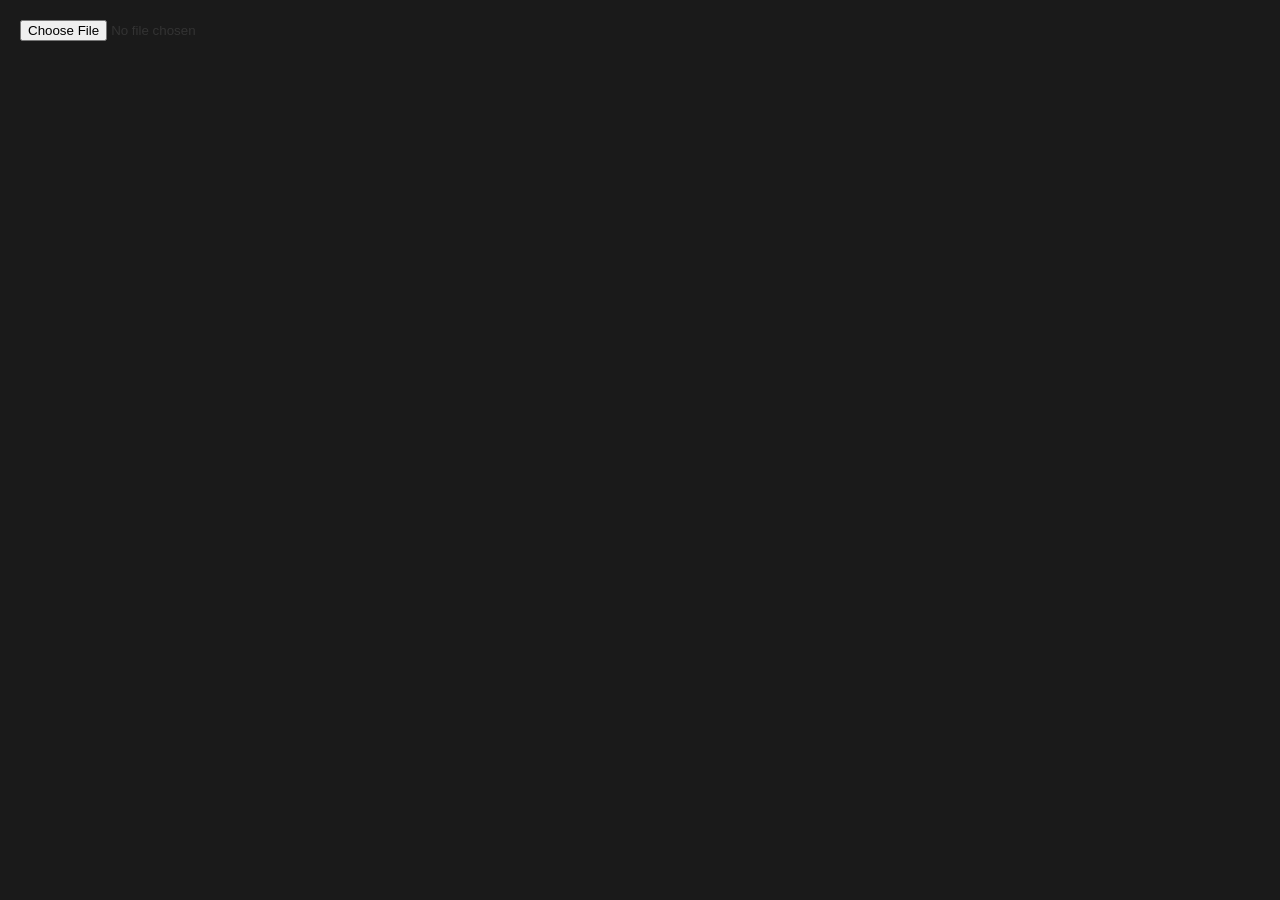
==== webapp/app.html @ 3fbd0f38 "remove redundant files" ====
<!DOCTYPE html>

<html>

<head>
    <meta charset="UTF-8">
    <title>CHIP8</title>
    <link rel="stylesheet" , href="style.css">
</head>
<input type="file" id="rom-input" accept=".ch8,.rom">

<body>
    <div class="app-container">
        <canvas id="canvas" , width="640" , height="320"></canvas>
        <div id="keyboard" , class="keyboard"></div>
    </div>
    <script type="module" , src="main.js"> </script>
</body>

</html>
---- webapp/style.css ----
body {
  margin: 0;
  padding: 20px;
  background-color: #1a1a1a;
  color: #333;
  font-family: sans-serif;
}

/* Flexbox keeps elements side by side */
.app-container {
  display: flex;
  flex-direction: row;
  align-items: flex-start;
  gap: 20px;
}

/* Grid inside keyboard for key layout */
.keyboard {
  display: grid;
  grid-template-columns: repeat(4, 50px);
  gap: 8px;
}

.key {
  height: 50px;
  background: #333;
  border: 1px solid #555;
  border-radius: 4px;
  color: #fff;
  cursor: pointer;
  display: flex;
  align-items: center;
  justify-content: center;
  user-select: none;
}

.key:hover {
  background: #444;
}

.key:active {
  background: #666;
}
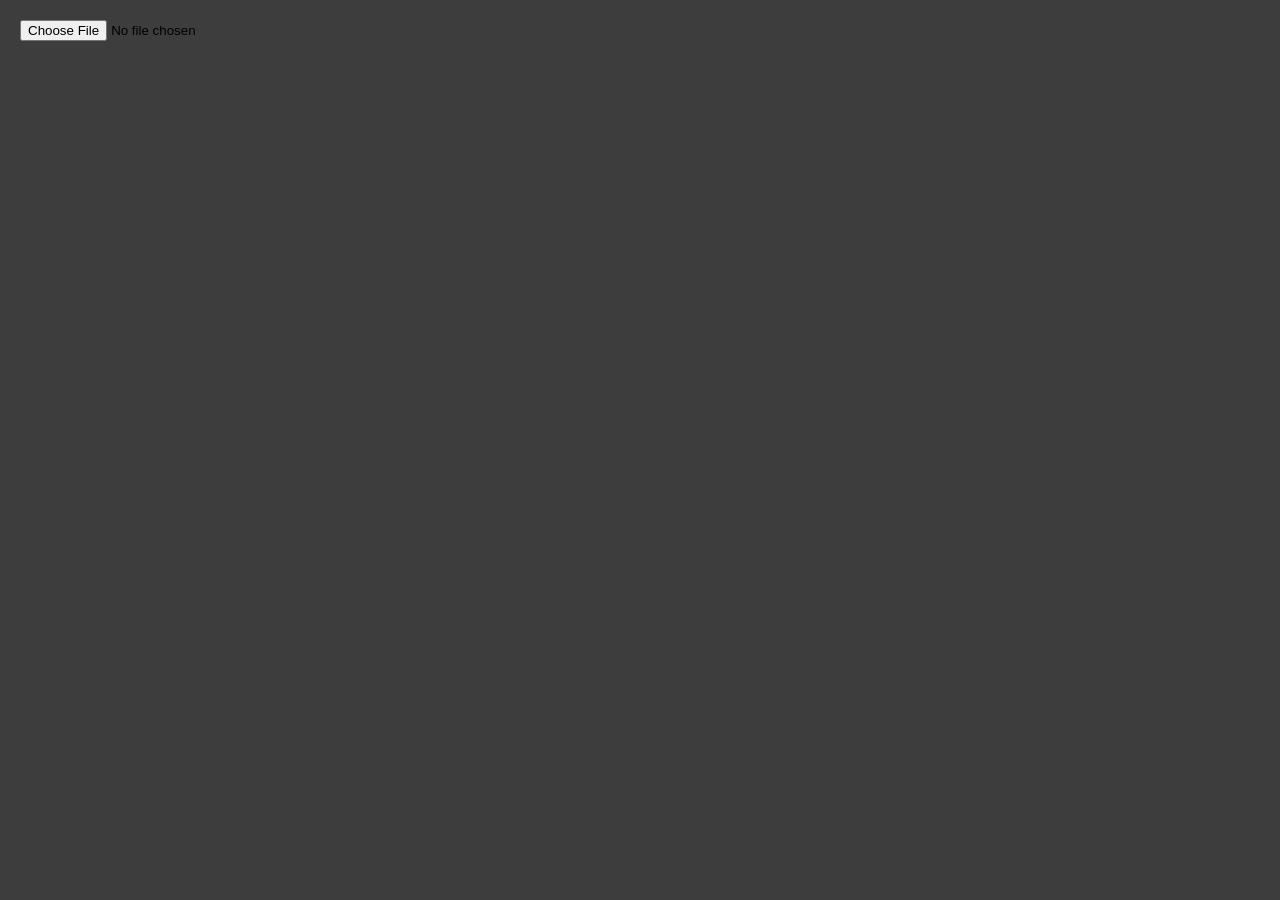
==== commit 8df441a9: "add cpu reset" ====
--- a/webapp/app.html
+++ b/webapp/app.html
@@ -11,10 +11,13 @@
 
 <body>
     <div class="app-container">
-        <canvas id="canvas" , width="640" , height="320"></canvas>
-        <div id="keyboard" , class="keyboard"></div>
+        <div class="main-panel">
+            <canvas id="canvas" width="640" height="320"></canvas>
+            <!-- <div id="disassembly" class="disassembly"></div> -->
+        </div>
+        <div id="keyboard" class="keyboard"></div>
     </div>
-    <script type="module" , src="main.js"> </script>
+    <script type="module" src="main.js"></script>
 </body>
 
 </html>
--- a/webapp/style.css
+++ b/webapp/style.css
@@ -1,8 +1,7 @@
 body {
   margin: 0;
   padding: 20px;
-  background-color: #1a1a1a;
-  color: #333;
+  background-color: hsl(0, 0%, 24%);
   font-family: sans-serif;
 }
 
@@ -23,7 +22,7 @@
 
 .key {
   height: 50px;
-  background: #333;
+  background: #7c7c7c;
   border: 1px solid #555;
   border-radius: 4px;
   color: #fff;
@@ -40,4 +39,40 @@
 
 .key:active {
   background: #666;
+}
+
+.main-panel {
+  display: flex;
+  flex-direction: column;
+  gap: 10px;
+}
+
+.disassembly {
+  width: 640px;
+  height: 200px;
+  overflow-y: auto;
+  background: #2a2a2a;
+  color: #0f0;
+  font-family: 'Courier New', monospace;
+  font-size: 13px;
+  padding: 10px;
+  border: 1px solid #555;
+  border-radius: 4px;
+  box-sizing: border-box;
+}
+
+.disassembly .instr {
+  display: flex;
+  gap: 12px;
+  padding: 1px 4px;
+}
+
+.disassembly .instr.current {
+  background: #333;
+  color: #ff0;
+}
+
+.disassembly .addr {
+  color: #888;
+  width: 50px;
 }
